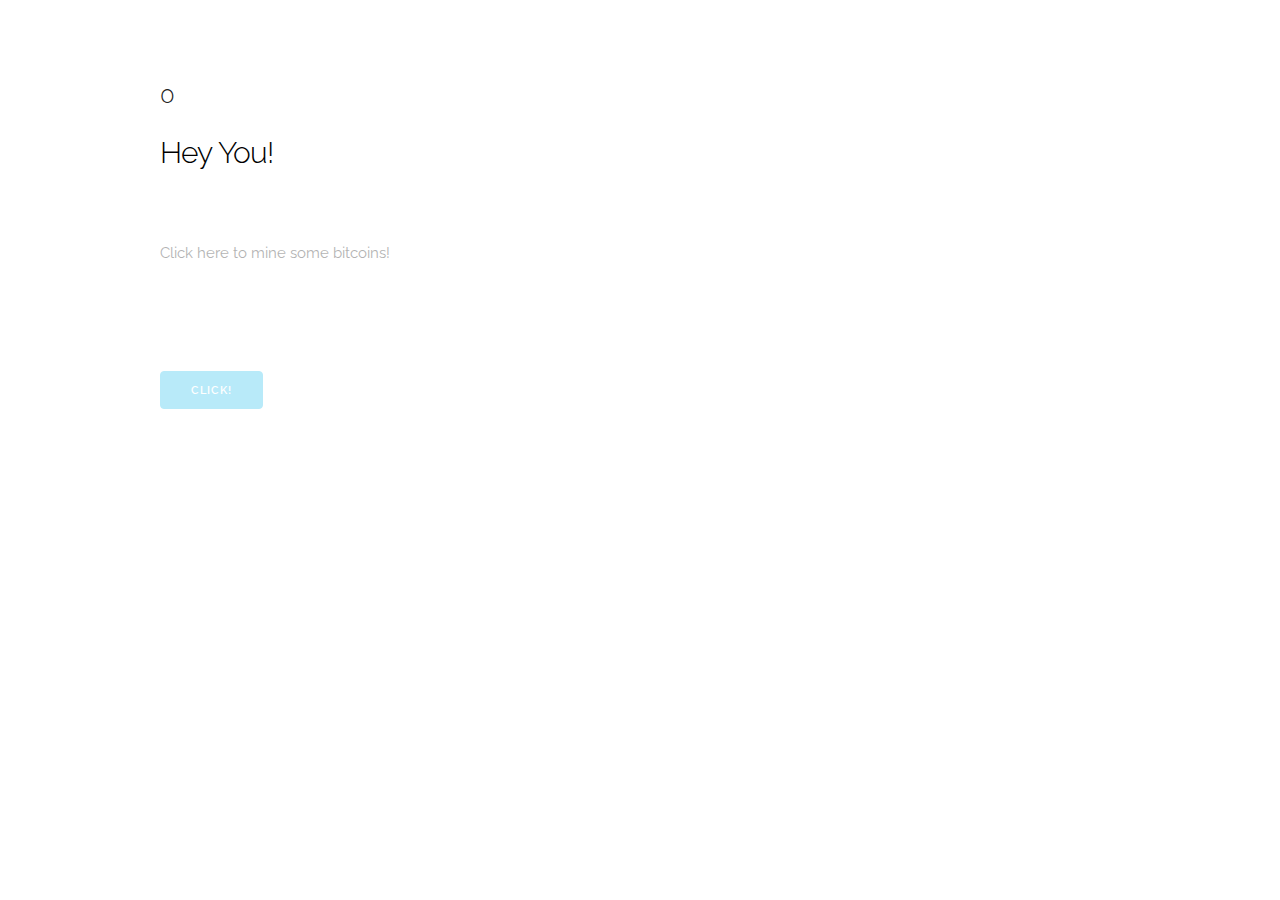
==== index.html @ 1e3710a6 "First day" ====
<!DOCTYPE html>
<html lang="en">
<head>

  <!-- Basic Page Needs
  –––––––––––––––––––––––––––––––––––––––––––––––––– -->
  <meta charset="utf-8">
  <title>New Fun Project</title>
  <meta name="description" content="">
  <meta name="author" content="">

  <!-- Mobile Specific Metas
  –––––––––––––––––––––––––––––––––––––––––––––––––– -->
  <meta name="viewport" content="width=device-width, initial-scale=1">

  <!-- FONT
  –––––––––––––––––––––––––––––––––––––––––––––––––– -->
  <link href="//fonts.googleapis.com/css?family=Raleway:400,300,600" rel="stylesheet" type="text/css">

  <!-- CSS
  –––––––––––––––––––––––––––––––––––––––––––––––––– -->
  <link rel="stylesheet" href="css/normalize.css">
  <link rel="stylesheet" href="css/skeleton.css">
  <link rel="stylesheet" href="css/style.css">


  <!-- Favicon
  –––––––––––––––––––––––––––––––––––––––––––––––––– -->
  <link rel="icon" type="image/png" href="images/favicon.png">

</head>
<body>

  <!-- Primary Page Layout
  –––––––––––––––––––––––––––––––––––––––––––––––––– -->
  <div class="container">
    <div class="row">
      <div class="twelve column" style="margin-top:8%">
        <h5 data-bind="text:clicks"></h5>
        <h4 data-bind="text:main, style: {color: red() ? 'red' : 'black'}"></h4>
      </div>
    </div>
    <div class="row">
      <div id="mainDiv" class="one-half column" style="margin-top: 5%;display:none;">
        <p data-bind="text:message"></a>.</p>
        <input id="inputString" style="display:none;" data-bind="value:inputString"/>
        <div id="buttonbox">
          <button class="button-primary" data-bind="text:buttonText, click:activeFunction"></button>
          <button class="button-primary" id="cpuminebutton" style="display:none;" data-bind="click:buyCPUMine, enable: bitcoins() >= 50">CPU Miner</button>
        </div>
        <div id="blockchain" style="display:none;">
          <h6>Blockchain</h6>
          <ul data-bind="foreach:sortblockchain">
            <li data-bind="text:hash"></li>
          </ul>
        </div>
      </div>
      <div id="blockBox" class="one-half column" style="margin-top: 5%;display:none;">
        <h4>Block Inputs</h4>
        <h6>Transactions</h6>
        <textarea disable data-bind="value:transactions"></textarea>
        <h6>Previous Block Hash</h6>
        <textarea disable data-bind="value:previousHash"></textarea>
        <h6>Time Stamp</h6>
        <input disable data-bind="value:timeStamp"/>
        <h6>Nonce</h6>
        <input data-bind="value:nonce"/>
      </div>
    </div>

<!-- End Document
  –––––––––––––––––––––––––––––––––––––––––––––––––– -->


  <script src="js/knockout-3.3.0.js"></script>
  <script src="js/jquery-2.1.4.min.js"></script>
  <script src="js/sha256.js"></script>
  <script src="js/project.js"></script>
  <!-- Scripts Section
  __________________________________________________ -->
</body>
</html>
---- css/skeleton.css ----
/*
* Skeleton V2.0.4
* Copyright 2014, Dave Gamache
* www.getskeleton.com
* Free to use under the MIT license.
* http://www.opensource.org/licenses/mit-license.php
* 12/29/2014
*/


/* Table of contents
––––––––––––––––––––––––––––––––––––––––––––––––––
- Grid
- Base Styles
- Typography
- Links
- Buttons
- Forms
- Lists
- Code
- Tables
- Spacing
- Utilities
- Clearing
- Media Queries
*/


/* Grid
–––––––––––––––––––––––––––––––––––––––––––––––––– */
.container {
  position: relative;
  width: 100%;
  max-width: 960px;
  margin: 0 auto;
  padding: 0 20px;
  box-sizing: border-box; }
.column,
.columns {
  width: 100%;
  float: left;
  box-sizing: border-box; }

/* For devices larger than 400px */
@media (min-width: 400px) {
  .container {
    width: 85%;
    padding: 0; }
}

/* For devices larger than 550px */
@media (min-width: 550px) {
  .container {
    width: 80%; }
  .column,
  .columns {
    margin-left: 4%; }
  .column:first-child,
  .columns:first-child {
    margin-left: 0; }

  .one.column,
  .one.columns                    { width: 4.66666666667%; }
  .two.columns                    { width: 13.3333333333%; }
  .three.columns                  { width: 22%;            }
  .four.columns                   { width: 30.6666666667%; }
  .five.columns                   { width: 39.3333333333%; }
  .six.columns                    { width: 48%;            }
  .seven.columns                  { width: 56.6666666667%; }
  .eight.columns                  { width: 65.3333333333%; }
  .nine.columns                   { width: 74.0%;          }
  .ten.columns                    { width: 82.6666666667%; }
  .eleven.columns                 { width: 91.3333333333%; }
  .twelve.columns                 { width: 100%; margin-left: 0; }

  .one-third.column               { width: 30.6666666667%; }
  .two-thirds.column              { width: 65.3333333333%; }

  .one-half.column                { width: 48%; }

  /* Offsets */
  .offset-by-one.column,
  .offset-by-one.columns          { margin-left: 8.66666666667%; }
  .offset-by-two.column,
  .offset-by-two.columns          { margin-left: 17.3333333333%; }
  .offset-by-three.column,
  .offset-by-three.columns        { margin-left: 26%;            }
  .offset-by-four.column,
  .offset-by-four.columns         { margin-left: 34.6666666667%; }
  .offset-by-five.column,
  .offset-by-five.columns         { margin-left: 43.3333333333%; }
  .offset-by-six.column,
  .offset-by-six.columns          { margin-left: 52%;            }
  .offset-by-seven.column,
  .offset-by-seven.columns        { margin-left: 60.6666666667%; }
  .offset-by-eight.column,
  .offset-by-eight.columns        { margin-left: 69.3333333333%; }
  .offset-by-nine.column,
  .offset-by-nine.columns         { margin-left: 78.0%;          }
  .offset-by-ten.column,
  .offset-by-ten.columns          { margin-left: 86.6666666667%; }
  .offset-by-eleven.column,
  .offset-by-eleven.columns       { margin-left: 95.3333333333%; }

  .offset-by-one-third.column,
  .offset-by-one-third.columns    { margin-left: 34.6666666667%; }
  .offset-by-two-thirds.column,
  .offset-by-two-thirds.columns   { margin-left: 69.3333333333%; }

  .offset-by-one-half.column,
  .offset-by-one-half.columns     { margin-left: 52%; }

}


/* Base Styles
–––––––––––––––––––––––––––––––––––––––––––––––––– */
/* NOTE
html is set to 62.5% so that all the REM measurements throughout Skeleton
are based on 10px sizing. So basically 1.5rem = 15px :) */
html {
  font-size: 62.5%; }
body {
  font-size: 1.5em; /* currently ems cause chrome bug misinterpreting rems on body element */
  line-height: 1.6;
  font-weight: 400;
  font-family: "Raleway", "HelveticaNeue", "Helvetica Neue", Helvetica, Arial, sans-serif;
  color: #222; }


/* Typography
–––––––––––––––––––––––––––––––––––––––––––––––––– */
h1, h2, h3, h4, h5, h6 {
  margin-top: 0;
  margin-bottom: 2rem;
  font-weight: 300; }
h1 { font-size: 4.0rem; line-height: 1.2;  letter-spacing: -.1rem;}
h2 { font-size: 3.6rem; line-height: 1.25; letter-spacing: -.1rem; }
h3 { font-size: 3.0rem; line-height: 1.3;  letter-spacing: -.1rem; }
h4 { font-size: 2.4rem; line-height: 1.35; letter-spacing: -.08rem; }
h5 { font-size: 1.8rem; line-height: 1.5;  letter-spacing: -.05rem; }
h6 { font-size: 1.5rem; line-height: 1.6;  letter-spacing: 0; }

/* Larger than phablet */
@media (min-width: 550px) {
  h1 { font-size: 5.0rem; }
  h2 { font-size: 4.2rem; }
  h3 { font-size: 3.6rem; }
  h4 { font-size: 3.0rem; }
  h5 { font-size: 2.4rem; }
  h6 { font-size: 1.5rem; }
}

p {
  margin-top: 0; }


/* Links
–––––––––––––––––––––––––––––––––––––––––––––––––– */
a {
  color: #1EAEDB; }
a:hover {
  color: #0FA0CE; }


/* Buttons
–––––––––––––––––––––––––––––––––––––––––––––––––– */
.button,
button,
input[type="submit"],
input[type="reset"],
input[type="button"] {
  display: inline-block;
  height: 38px;
  padding: 0 30px;
  color: #555;
  text-align: center;
  font-size: 11px;
  font-weight: 600;
  line-height: 38px;
  letter-spacing: .1rem;
  text-transform: uppercase;
  text-decoration: none;
  white-space: nowrap;
  background-color: transparent;
  border-radius: 4px;
  border: 1px solid #bbb;
  cursor: pointer;
  box-sizing: border-box; }
.button:hover,
button:hover,
input[type="submit"]:hover,
input[type="reset"]:hover,
input[type="button"]:hover,
.button:focus,
button:focus,
input[type="submit"]:focus,
input[type="reset"]:focus,
input[type="button"]:focus {
  color: #333;
  border-color: #888;
  outline: 0; }
.button.button-primary,
button.button-primary,
input[type="submit"].button-primary,
input[type="reset"].button-primary,
input[type="button"].button-primary {
  color: #FFF;
  background-color: #33C3F0;
  border-color: #33C3F0; }
.button.button-primary:hover,
button.button-primary:hover,
input[type="submit"].button-primary:hover,
input[type="reset"].button-primary:hover,
input[type="button"].button-primary:hover,
.button.button-primary:focus,
button.button-primary:focus,
input[type="submit"].button-primary:focus,
input[type="reset"].button-primary:focus,
input[type="button"].button-primary:focus {
  color: #FFF;
  background-color: #1EAEDB;
  border-color: #1EAEDB; }


/* Forms
–––––––––––––––––––––––––––––––––––––––––––––––––– */
input[type="email"],
input[type="number"],
input[type="search"],
input[type="text"],
input[type="tel"],
input[type="url"],
input[type="password"],
textarea,
select {
  height: 38px;
  padding: 6px 10px; /* The 6px vertically centers text on FF, ignored by Webkit */
  background-color: #fff;
  border: 1px solid #D1D1D1;
  border-radius: 4px;
  box-shadow: none;
  box-sizing: border-box; }
/* Removes awkward default styles on some inputs for iOS */
input[type="email"],
input[type="number"],
input[type="search"],
input[type="text"],
input[type="tel"],
input[type="url"],
input[type="password"],
textarea {
  -webkit-appearance: none;
     -moz-appearance: none;
          appearance: none; }
textarea {
  min-height: 65px;
  padding-top: 6px;
  padding-bottom: 6px; }
input[type="email"]:focus,
input[type="number"]:focus,
input[type="search"]:focus,
input[type="text"]:focus,
input[type="tel"]:focus,
input[type="url"]:focus,
input[type="password"]:focus,
textarea:focus,
select:focus {
  border: 1px solid #33C3F0;
  outline: 0; }
label,
legend {
  display: block;
  margin-bottom: .5rem;
  font-weight: 600; }
fieldset {
  padding: 0;
  border-width: 0; }
input[type="checkbox"],
input[type="radio"] {
  display: inline; }
label > .label-body {
  display: inline-block;
  margin-left: .5rem;
  font-weight: normal; }


/* Lists
–––––––––––––––––––––––––––––––––––––––––––––––––– */
ul {
  list-style: circle inside; }
ol {
  list-style: decimal inside; }
ol, ul {
  padding-left: 0;
  margin-top: 0; }
ul ul,
ul ol,
ol ol,
ol ul {
  margin: 1.5rem 0 1.5rem 3rem;
  font-size: 90%; }
li {
  margin-bottom: 1rem; }


/* Code
–––––––––––––––––––––––––––––––––––––––––––––––––– */
code {
  padding: .2rem .5rem;
  margin: 0 .2rem;
  font-size: 90%;
  white-space: nowrap;
  background: #F1F1F1;
  border: 1px solid #E1E1E1;
  border-radius: 4px; }
pre > code {
  display: block;
  padding: 1rem 1.5rem;
  white-space: pre; }


/* Tables
–––––––––––––––––––––––––––––––––––––––––––––––––– */
th,
td {
  padding: 12px 15px;
  text-align: left;
  border-bottom: 1px solid #E1E1E1; }
th:first-child,
td:first-child {
  padding-left: 0; }
th:last-child,
td:last-child {
  padding-right: 0; }


/* Spacing
–––––––––––––––––––––––––––––––––––––––––––––––––– */
button,
.button {
  margin-bottom: 1rem; }
input,
textarea,
select,
fieldset {
  margin-bottom: 1.5rem; }
pre,
blockquote,
dl,
figure,
table,
p,
ul,
ol,
form {
  margin-bottom: 2.5rem; }


/* Utilities
–––––––––––––––––––––––––––––––––––––––––––––––––– */
.u-full-width {
  width: 100%;
  box-sizing: border-box; }
.u-max-full-width {
  max-width: 100%;
  box-sizing: border-box; }
.u-pull-right {
  float: right; }
.u-pull-left {
  float: left; }


/* Misc
–––––––––––––––––––––––––––––––––––––––––––––––––– */
hr {
  margin-top: 3rem;
  margin-bottom: 3.5rem;
  border-width: 0;
  border-top: 1px solid #E1E1E1; }


/* Clearing
–––––––––––––––––––––––––––––––––––––––––––––––––– */

/* Self Clearing Goodness */
.container:after,
.row:after,
.u-cf {
  content: "";
  display: table;
  clear: both; }


/* Media Queries
–––––––––––––––––––––––––––––––––––––––––––––––––– */
/*
Note: The best way to structure the use of media queries is to create the queries
near the relevant code. For example, if you wanted to change the styles for buttons
on small devices, paste the mobile query code up in the buttons section and style it
there.
*/


/* Larger than mobile */
@media (min-width: 400px) {}

/* Larger than phablet (also point when grid becomes active) */
@media (min-width: 550px) {}

/* Larger than tablet */
@media (min-width: 750px) {}

/* Larger than desktop */
@media (min-width: 1000px) {}

/* Larger than Desktop HD */
@media (min-width: 1200px) {}
---- css/style.css ----
p {
  height:7em;
}
input {
  width:20em;
}
textarea{
  width:20em;
  height:8em;
}
#blockchain {
  height:8em;
  overflow: auto;
}
#blockchain li {
  font-size:0.7em;
}
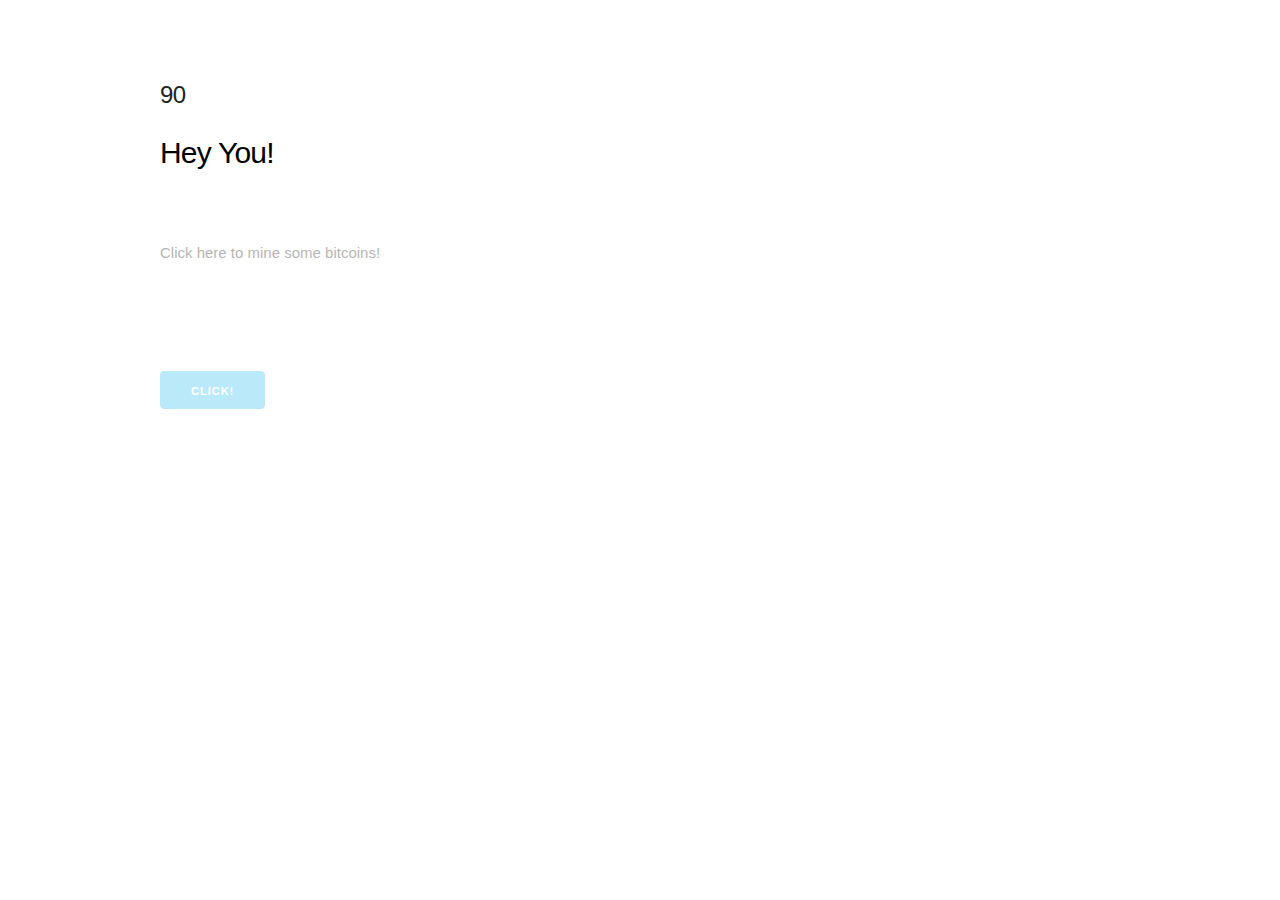
==== commit 3bca2caa: "Update" ====
--- a/index.html
+++ b/index.html
@@ -14,8 +14,8 @@
   <meta name="viewport" content="width=device-width, initial-scale=1">
 
   <!-- FONT
-  –––––––––––––––––––––––––––––––––––––––––––––––––– -->
-  <link href="//fonts.googleapis.com/css?family=Raleway:400,300,600" rel="stylesheet" type="text/css">
+  ––––––––––––––––––––––––––––––––––––––––––––––––––
+  <link href="//fonts.googleapis.com/css?family=Raleway:400,300,600" rel="stylesheet" type="text/css">-->
 
   <!-- CSS
   –––––––––––––––––––––––––––––––––––––––––––––––––– -->
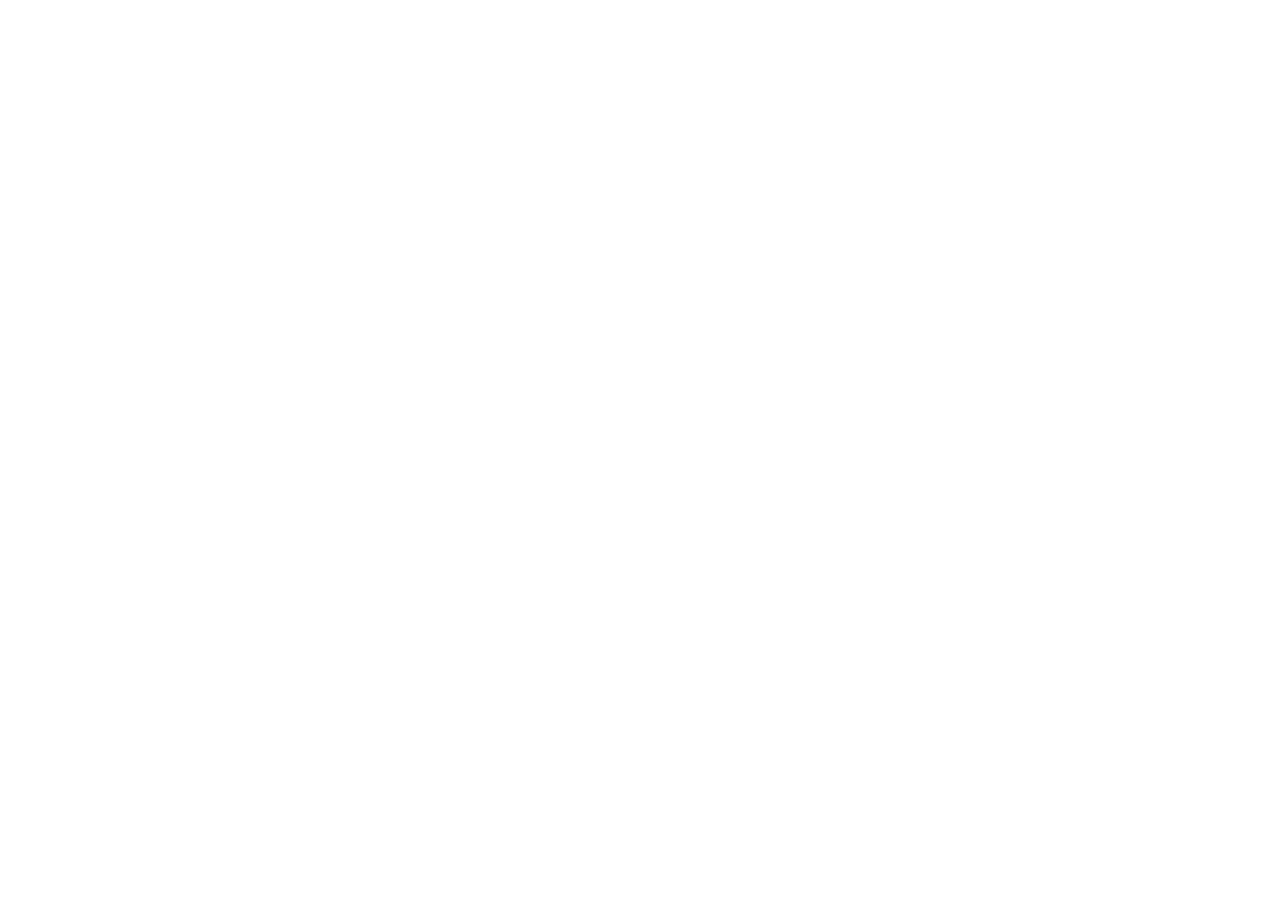
==== commit 131974ea: "Rework to explain more" ====
--- a/index.html
+++ b/index.html
@@ -50,7 +50,7 @@
         </div>
         <div id="blockchain" style="display:none;">
           <h6>Blockchain</h6>
-          <ul data-bind="foreach:sortblockchain">
+          <ul data-bind="foreach:blockchain.reverse()">
             <li data-bind="text:hash"></li>
           </ul>
         </div>
